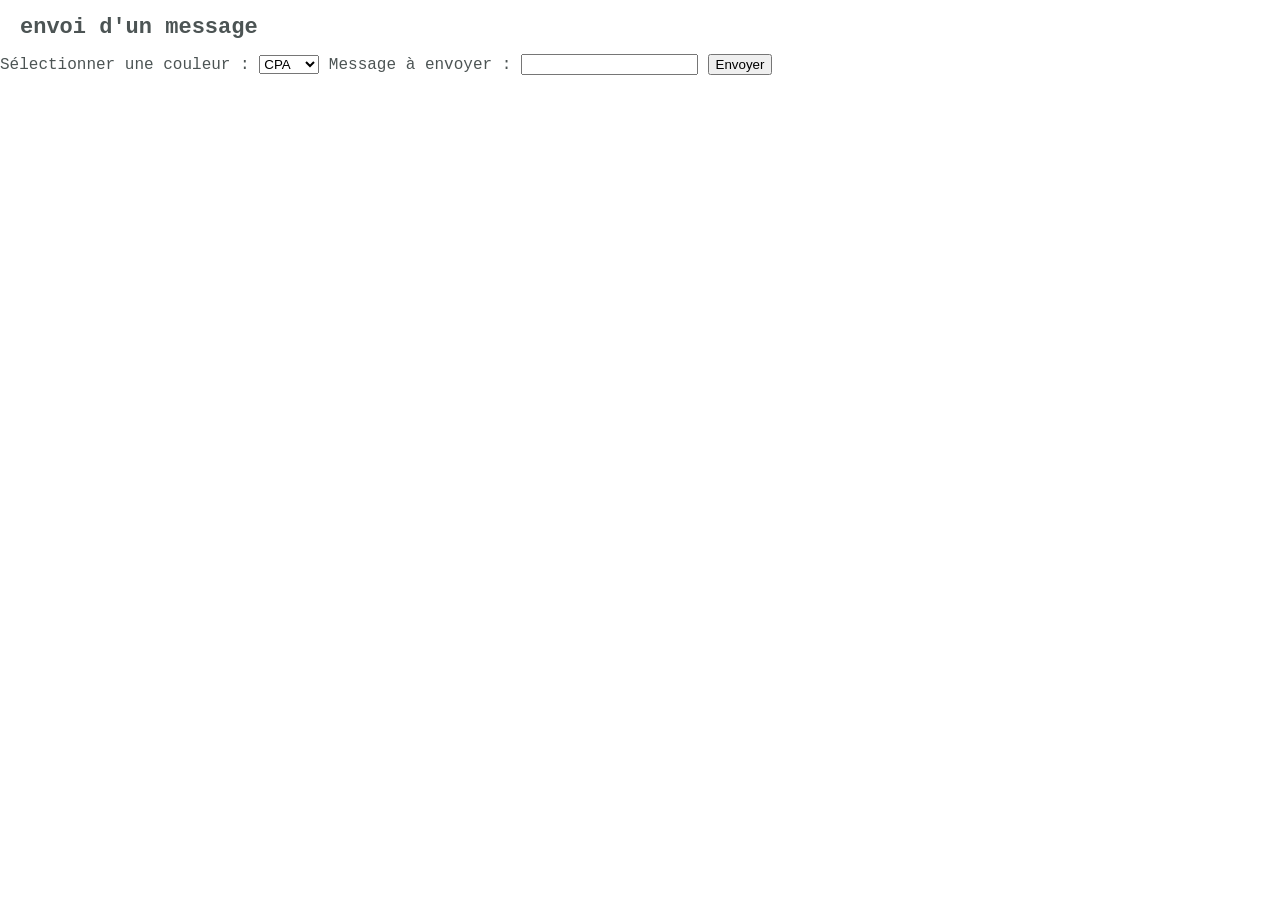
==== message.html @ 40f777b3 "la page message et sa feuille de style" ====
<!DOCTYPE html>
<html>
    <head>
        <link rel="stylesheet" href="style.css"/>
        <meta charset="utf-8"/>
        <title>Présentation des journaux lumineux</title>
    </head>
    <body>
        <form>
         <h1>envoi d'un message</h1>   
        <label for="color-select">Sélectionner une couleur : </label>
        <select id="color-select" name="color">
            <option value="#172.20.21.230">CPA</option>
            <option value="#172.20.21.231">CPB</option>
            <option value="#172.20.21.232">CE1A</option>
            <option value="#172.20.21.233">CE1B</option>
            <option value="172.20.21.234">CE2A</option>
            <option value="#172.20.21.235">CE2B</option>
            <option value="172.20.21.236">CM1A</option>
            <option value="172.20.21.237">CM1B</option>
            <option value="172.20.21.238">CM2A</option>
            <option value="172.20.21.239">CM2B</option>
        </select>
        <label for="Message à envoyer">Message à envoyer : </label>
        <input type="text" id="Message à envoyer" name="Message">
        <input type="submit" value="Envoyer">
        </form>
    </body>
</html>
---- style.css ----
body {
    margin: 0px;
    padding: 0px;
    font-family:'Courier New', Courier, monospace;
    font-size: 16px;
    color : #4C5454;
}

h1 {
    font-size: 22px;
    padding-left: 20px;
}

h2 {
    font-size: 20px;
    padding-left: 50px;
}

p {
    padding-left: 50px;
}

img {
    float: right;
    width:400px;
}

ol {
    padding-left: 100px;
}

ul {
    padding-left: 100px;
}

table{
    border-collapse: collapse;
    width: 400px;
    margin: 50px;
}

tr, td {
    border: 1px solid #ddd;
    padding: 8px;
}

tr :hover{
    background-color: #DDDDDD;
}

th {
    padding: 12px, 8px, 20px, 8px;
    text-align: left;
    background-color: #FF715B;
     color: white;
}

tr:nth-child(even) {
    background-color: #F2F2F2;
}
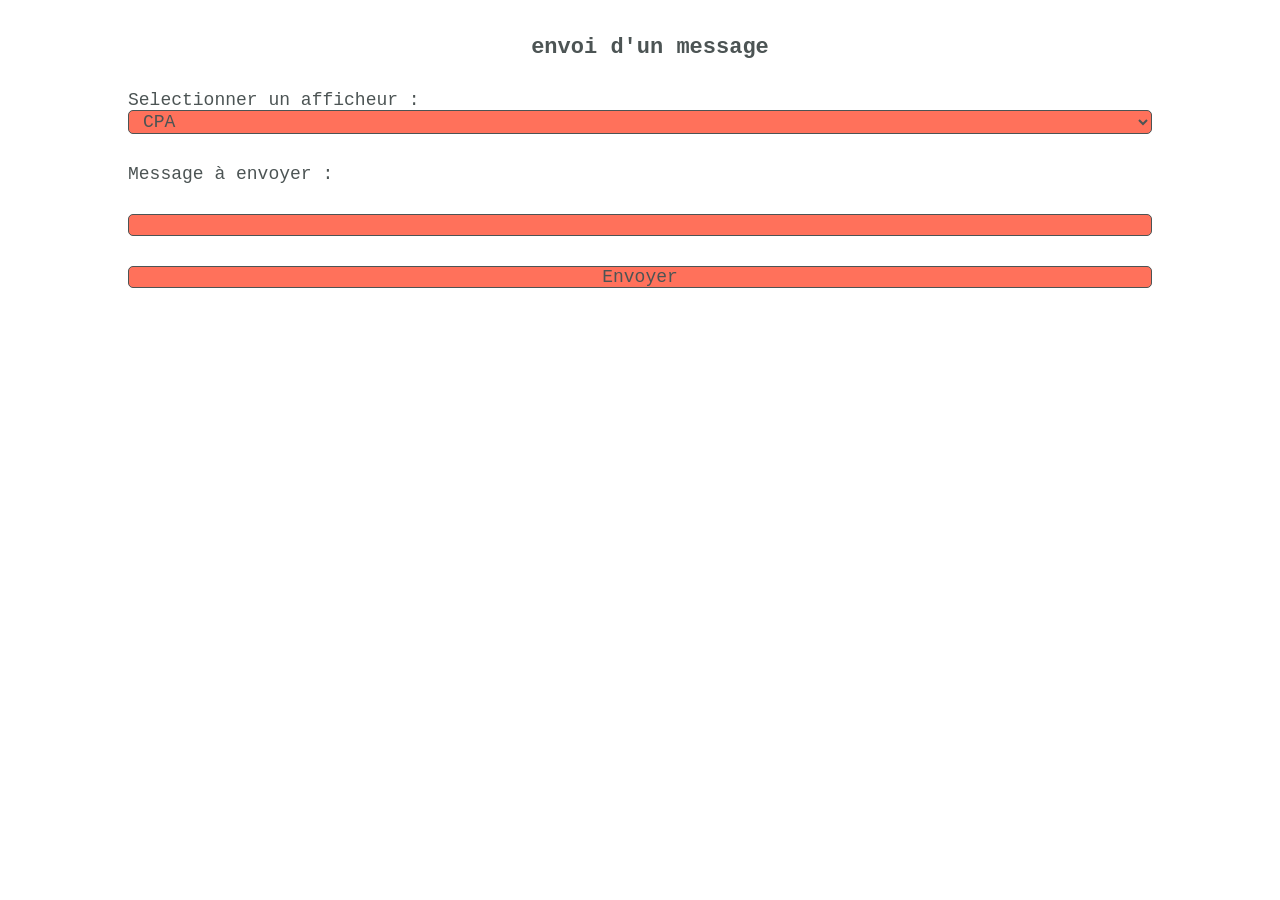
==== commit e1286dcf: "version SW05" ====
--- a/message.html
+++ b/message.html
@@ -6,24 +6,26 @@
         <title>Présentation des journaux lumineux</title>
     </head>
     <body>
-        <form>
-         <h1>envoi d'un message</h1>   
-        <label for="color-select">Sélectionner une couleur : </label>
-        <select id="color-select" name="color">
-            <option value="#172.20.21.230">CPA</option>
-            <option value="#172.20.21.231">CPB</option>
-            <option value="#172.20.21.232">CE1A</option>
-            <option value="#172.20.21.233">CE1B</option>
+        
+        <form method="post" action="rest.php">
+         <h1>envoi d'un message</h1>
+        <label for="color-select">Selectionner un afficheur : </label>
+        <select id="color-select" name="ip_journal">
+            <option value="172.20.21.158">CPA</option>
+            <option value="172.20.21.231">CPB</option>
+            <option value="172.20.21.232">CE1A</option>
+            <option value="172.20.21.233">CE1B</option>
             <option value="172.20.21.234">CE2A</option>
-            <option value="#172.20.21.235">CE2B</option>
+            <option value="172.20.21.235">CE2B</option>
             <option value="172.20.21.236">CM1A</option>
             <option value="172.20.21.237">CM1B</option>
             <option value="172.20.21.238">CM2A</option>
             <option value="172.20.21.239">CM2B</option>
         </select>
         <label for="Message à envoyer">Message à envoyer : </label>
-        <input type="text" id="Message à envoyer" name="Message">
-        <input type="submit" value="Envoyer">
+        <input type="text" id="message à envoyer" name="texte">
+        <input type="submit" value="Envoyer" name="submit_SW05">
         </form>
+        
     </body>
 </html>
--- a/style.css
+++ b/style.css
@@ -59,3 +59,43 @@
     background-color: #F2F2F2;
 }
 
+h1 {
+    text-align: center;
+}
+
+form {
+    box-sizing: border-box;
+    width: 80%;
+    padding-top: 20px;
+    padding-bottom: 0px;
+    margin-left: 10%;
+    margin-right: 10%;
+}
+
+label, select, input {
+    display: block;
+    width: 100%;
+    padding: 0px;
+    margin: 0px;
+    font-family: 'Courier New', Courier, monospace;
+    color: #4C5454;
+    font-size: 18px; 
+}
+
+select, input {
+    box-sizing: border-box;
+    background-color: #FF715B;
+    border: 1px solid #4C5454;
+    border-radius: 5px;
+    padding: 15px 0px 15px 0px;
+    padding: 0px 10px 0px 10px;
+}
+
+label, input {
+    margin-top: 30px;
+}
+
+input {
+    background-color: #FF715B;
+}
+
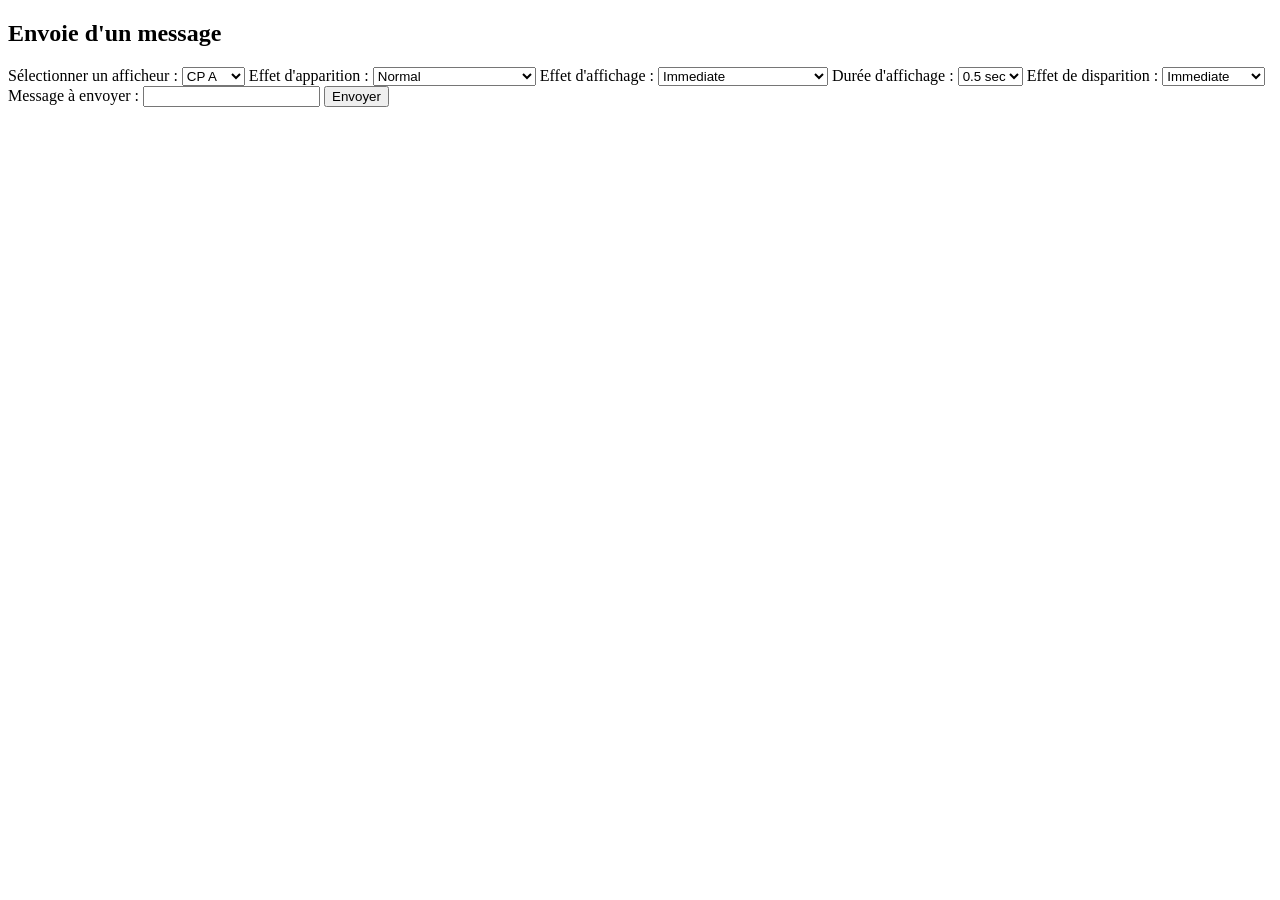
==== commit ed19b305: "Add files via upload" ====
--- a/message.html
+++ b/message.html
@@ -1,31 +1,100 @@
-<!DOCTYPE html>
-<html>
-    <head>
-        <link rel="stylesheet" href="style.css"/>
-        <meta charset="utf-8"/>
-        <title>Présentation des journaux lumineux</title>
-    </head>
-    <body>
-        
-        <form method="post" action="rest.php">
-         <h1>envoi d'un message</h1>
-        <label for="color-select">Selectionner un afficheur : </label>
-        <select id="color-select" name="ip_journal">
-            <option value="172.20.21.158">CPA</option>
-            <option value="172.20.21.231">CPB</option>
-            <option value="172.20.21.232">CE1A</option>
-            <option value="172.20.21.233">CE1B</option>
-            <option value="172.20.21.234">CE2A</option>
-            <option value="172.20.21.235">CE2B</option>
-            <option value="172.20.21.236">CM1A</option>
-            <option value="172.20.21.237">CM1B</option>
-            <option value="172.20.21.238">CM2A</option>
-            <option value="172.20.21.239">CM2B</option>
-        </select>
-        <label for="Message à envoyer">Message à envoyer : </label>
-        <input type="text" id="message à envoyer" name="texte">
-        <input type="submit" value="Envoyer" name="submit_SW05">
-        </form>
-        
-    </body>
-</html>
+<!DOCTYPE html>
+<html>
+    <head>
+        <meta charset="utf-8" />
+        <title>Présentation des journaux lumineux</title>
+        <link rel="stylesheet" href="Style.css" />
+    </head>
+
+    <body>
+        <section id="message">
+            
+            <form method="POST" action="rest.php">
+                <h1>Envoie d'un message</h1>
+                <label for="color-select">Sélectionner un afficheur : </label>
+                <select id="color-select" name="ip_journal">
+                    <option value="172.20.21.158">CP A</option>
+                    <option value="172.20.21.231">CP B</option>
+                    <option value="172.20.21.232">CE1 A</option>
+                    <option value="172.20.21.233">CE1 B</option>
+                    <option value="172.20.21.234">CE2 A</option>
+                    <option value="172.20.21.235">CE2 B</option>
+                    <option value="172.20.21.236">CM1 A</option>
+                    <option value="172.20.21.237">CM1 B</option>
+                    <option value="172.20.21.238">CM2 A</option>
+                    <option value="172.20.21.239">CM2 B</option>
+                </select>
+                <label for="message-select">Effet d'apparition : </label>
+                <select id="select-effetapparition" name="effetapparition">
+                    <option value="MA">Normal</option>
+                    <option value="MB">Blinking</option>
+                    <option value="MC">Play pre-defined song 1</option>
+                    <option value="MD">Play pre-defined song 2</option>
+                    <option value="ME">Play pre-defined song 3</option>
+                    <option value="MQ">Normal</option>
+                    <option value="MR">Blinking</option>
+                    <option value="MS">Play pre-defined song 1</option>
+                    <option value="MT">Play pre-defined song 2</option>
+                    <option value="MU">Play pre-defined song 3</option>
+                    <option value="Ma">Normal</option>
+                    <option value="Mb">Blinking</option>
+                    <option value="Mc">Play pre-defined song 1</option>
+                    <option value="Md">Play pre-defined song 2</option>
+                    <option value="Me">Play pre-defined song 3</option>
+                    <option value="Mq">Normal</option>
+                    <option value="Mr">Blinking</option>
+                    <option value="Ms">Play pre-defined song 1</option>
+                    <option value="Mt">Play pre-defined song 2</option>
+                    <option value="Mu">Play pre-defined song 3</option>
+                </select>
+                <label for="message-select">Effet d'affichage : </label>
+                <select id="select-effetaffichage" name="effetaffichage">
+                    <option value="FA">Immediate</option>
+                    <option value="FB">Xopen</option>
+                    <option value="FC">Curtain Up</option>
+                    <option value="FE">Scroll Left</option>
+                    <option value="FF">Scroll Right</option>
+                    <option value="FG">Vopen</option>
+                    <option value="FH">Vclose</option>
+                    <option value="FI">Scroll Up</option>
+                    <option value="FJ">Scroll Down</option>
+                    <option value="FK">Hold</option>
+                    <option value="FL">Snow</option>
+                    <option value="FM">Twinkle</option>
+                    <option value="FN">Block Move</option>
+                    <option value="FP">Random</option>
+                    <option value="FQ">Pen writting 'Hello World'</option>
+                    <option value="FR">Pen writting 'Welcome'</option>
+                    <option value="FS">Pen writting 'Amplus'</option>
+                </select>
+                <label for="message-select">Durée d'affichage : </label>
+                <select id="select-dureeaffichage" name="dureeaffichage">
+                    <option value="WA">0.5 sec</option>
+                    <option value="WB">1 sec</option>
+                    <option value="WC">2 sec</option>
+                    <option value="WD">3 sec</option>
+                    <option value="WZ">25 sec</option>
+                </select>
+                <label for="message-select">Effet de disparition : </label>
+                <select id="select-effetdisparition" name="effetdisparition">
+                    <option value="FA">Immediate</option>
+                    <option value="FB">Xopen</option>
+                    <option value="FC">Curtain Up</option>
+                    <option value="FD">Curtain Down</option>
+                    <option value="FE">Scroll Left</option>
+                    <option value="FF">Scroll Right</option>
+                    <option value="FG">Vopen</option>
+                    <option value="FH">Vclose</option>
+                    <option value="FI">Scroll Up</option>
+                    <option value="FJ">Scroll Down</option>
+                    <option value="FK">Hold</option>
+                </select>
+                <label for="message-select">Message à envoyer : </label>
+                <input type="text" id="message-select" name="texte">
+                <input type="submit" value="Envoyer" name="submit_SW05">
+            </form>
+
+        </section>
+    </body>
+</html>
+ 
